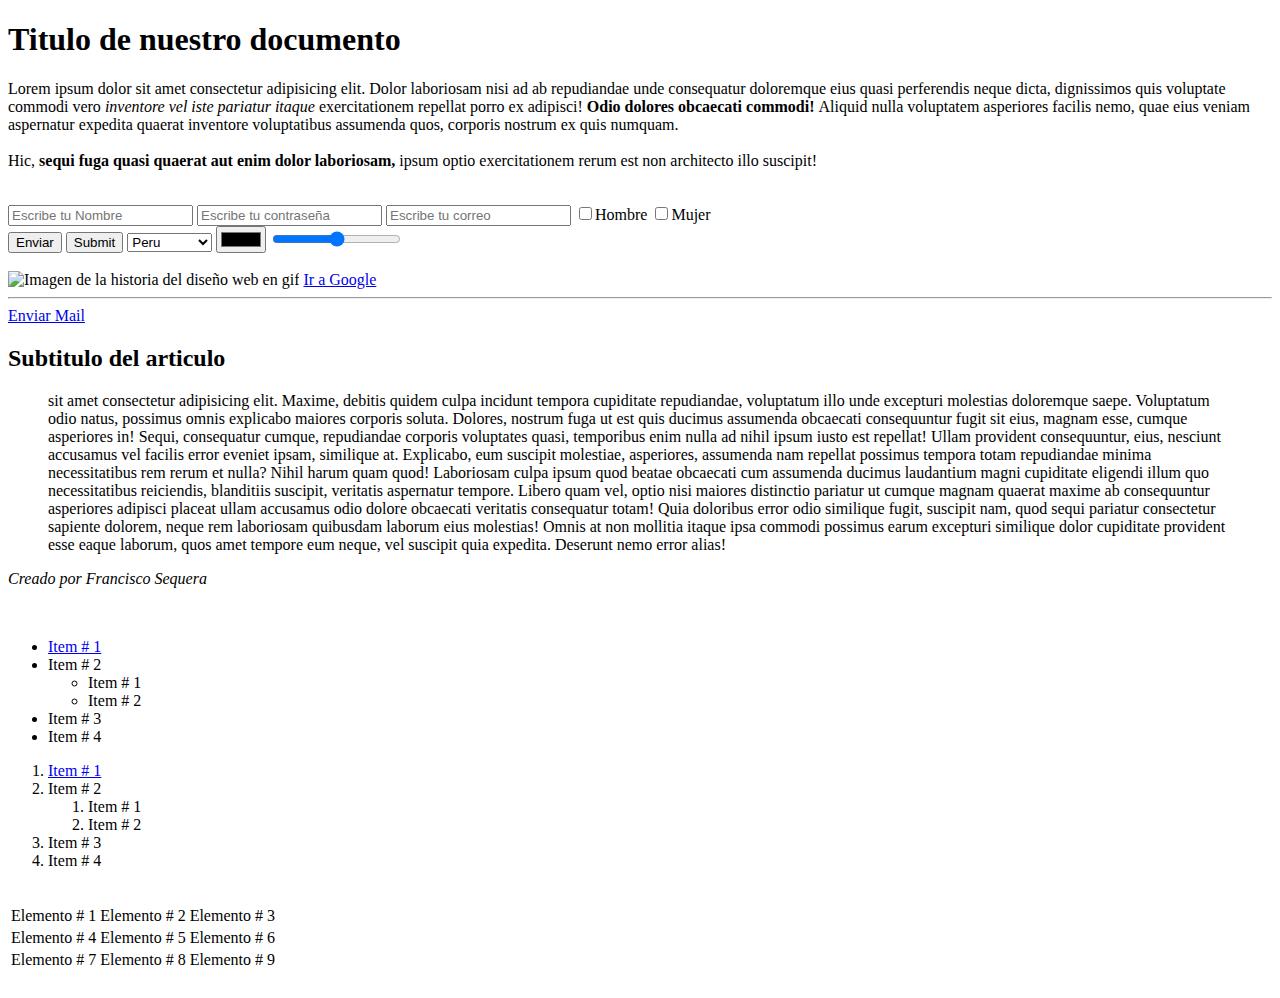
==== index.html @ 4734470b "Add files via upload" ====
<!DOCTYPE html>
<html lang="es">

<head>
  <link rel="apple-touch-icon" sizes="180x180" href="/apple-touch-icon.png">
  <link rel="icon" type="image/png" sizes="32x32" href="/favicon-32x32.png">
  <link rel="icon" type="image/png" sizes="16x16" href="/favicon-16x16.png">
  <link rel="manifest" href="/site.webmanifest">
  <link rel="mask-icon" href="/safari-pinned-tab.svg" color="#5bbad5">
  <meta name="msapplication-TileColor" content="#da532c">
  <meta name="theme-color" content="#ffffff">
  <meta charset="UTF-8">
  <meta http-equiv="X-UA-Compatible" content="IE=edge">
  <meta name="viewport" content="width=device-width, initial-scale=1.0">
  <title>Titulo de Nuestra Primera Web</title>

</head>

<body>
  <h1>Titulo de nuestro documento</h1>
  <!--Las etiquetas <b> y <strong> ambas se usan para dar un estilo visual en negrita, pero la etiqueta strong se utiliza para hacer enfasis en una frase o palabra que quieras que los buscadores encuentren con mas facilidad-->
  <p>Lorem ipsum dolor sit amet consectetur adipisicing elit. Dolor laboriosam nisi ad ab repudiandae unde consequatur
    doloremque eius quasi <span> perferendis </span> neque dicta, dignissimos quis voluptate commodi vero <i> inventore
      vel iste pariatur
      itaque </i>exercitationem repellat porro ex adipisci! <b> Odio dolores obcaecati commodi! </b> Aliquid nulla
    voluptatem
    asperiores facilis nemo, quae eius veniam aspernatur expedita quaerat inventore voluptatibus assumenda quos,
    corporis nostrum ex quis numquam. <br><br> Hic, <strong> sequi fuga quasi quaerat aut enim dolor laboriosam,
    </strong> ipsum optio
    exercitationem rerum est non architecto illo suscipit!
  </p>
  <br>

  <form>
    <input type="text" placeholder="Escribe tu Nombre">
    <input type="password" placeholder="Escribe tu contraseña">
    <input type="email" placeholder="Escribe tu correo">
    <input type="checkbox" name="selecciona tu opcion" id="" placeholder="Decidete">Hombre
    <input type="checkbox" name="selecciona tu opcion" id="" placeholder="Decidete">Mujer
    <br>
    <input type="button" value="Enviar">
    <input type="submit">

    <select name="" id="">
      <option value="Peru">Peru</option>
      <option value="Venezuela">Venezuela</option>
    </select>
    <input type="color" name="" id="">
    <input type="range" name="" id="">
  </form>

  <br>
  <img src="https://ceslava.s3-accelerate.amazonaws.com/2014/12/01-Tab_keys-1.gif"
    alt="Imagen de la historia del diseño web en gif" width="600">
  <a target="_blank" href="https://google.com">Ir a Google</a>
  <br>
  <hr>

  <a href="mailto:franksequera25@gmail.com" title="Enviar correo a Francisco sequera">Enviar Mail</a>

  <h2>Subtitulo del articulo</h2>

  <p>

  <blockquote> sit amet consectetur adipisicing elit. Maxime, debitis quidem culpa incidunt tempora cupiditate
    repudiandae, voluptatum illo unde excepturi molestias doloremque saepe. Voluptatum odio natus, possimus omnis
    explicabo maiores corporis soluta. Dolores, nostrum fuga ut est quis ducimus assumenda obcaecati consequuntur fugit
    sit eius, magnam esse, cumque asperiores in! Sequi, consequatur cumque, repudiandae corporis voluptates quasi,
    temporibus enim nulla ad nihil ipsum iusto est repellat! Ullam provident consequuntur, eius, nesciunt accusamus vel
    facilis error eveniet ipsam, similique at. Explicabo, eum suscipit molestiae, asperiores, assumenda nam repellat
    possimus tempora totam repudiandae minima necessitatibus rem rerum et nulla? Nihil harum quam quod! Laboriosam culpa
    ipsum quod beatae obcaecati cum assumenda ducimus laudantium magni cupiditate eligendi illum quo necessitatibus
    reiciendis, blanditiis suscipit, veritatis aspernatur tempore. Libero quam vel, optio nisi maiores distinctio
    pariatur ut cumque magnam quaerat maxime ab consequuntur asperiores adipisci placeat ullam accusamus odio dolore
    obcaecati veritatis consequatur totam! Quia doloribus error odio similique fugit, suscipit nam, quod sequi pariatur
    consectetur sapiente dolorem, neque rem laboriosam quibusdam laborum eius molestias! Omnis at non mollitia itaque
    ipsa commodi possimus earum excepturi similique dolor cupiditate provident esse eaque laborum, quos amet tempore eum
    neque, vel suscipit quia expedita. Deserunt nemo error alias!
  </blockquote>

  <cite> Creado por Francisco Sequera </cite>
  </p>
  <br>

  <ul>
    <li><a href="#">Item # 1</a></li>
    <li>Item # 2</li>
    <ul>
      <li>Item # 1</li>
      <li>Item # 2</li>
    </ul>

    <li>Item # 3</li>
    <li>Item # 4</li>
  </ul>
  <ol>
    <li><a href="#">Item # 1</a></li>
    <li>Item # 2</li>
    <ol>
      <li>Item # 1</li>
      <li>Item # 2</li>
    </ol>

    <li>Item # 3</li>
    <li>Item # 4</li>
  </ol>
  <br>
  <table>
    <tr>
      <td>Elemento # 1</td>
      <td>Elemento # 2</td>
      <td>Elemento # 3</td>
    </tr>
    <tr>
      <td>Elemento # 4</td>
      <td>Elemento # 5</td>
      <td>Elemento # 6</td>
    </tr>
    <tr>
      <td>Elemento # 7</td>
      <td>Elemento # 8</td>
      <td>Elemento # 9</td>
    </tr>
  </table>

  <br>


</body>

</html>
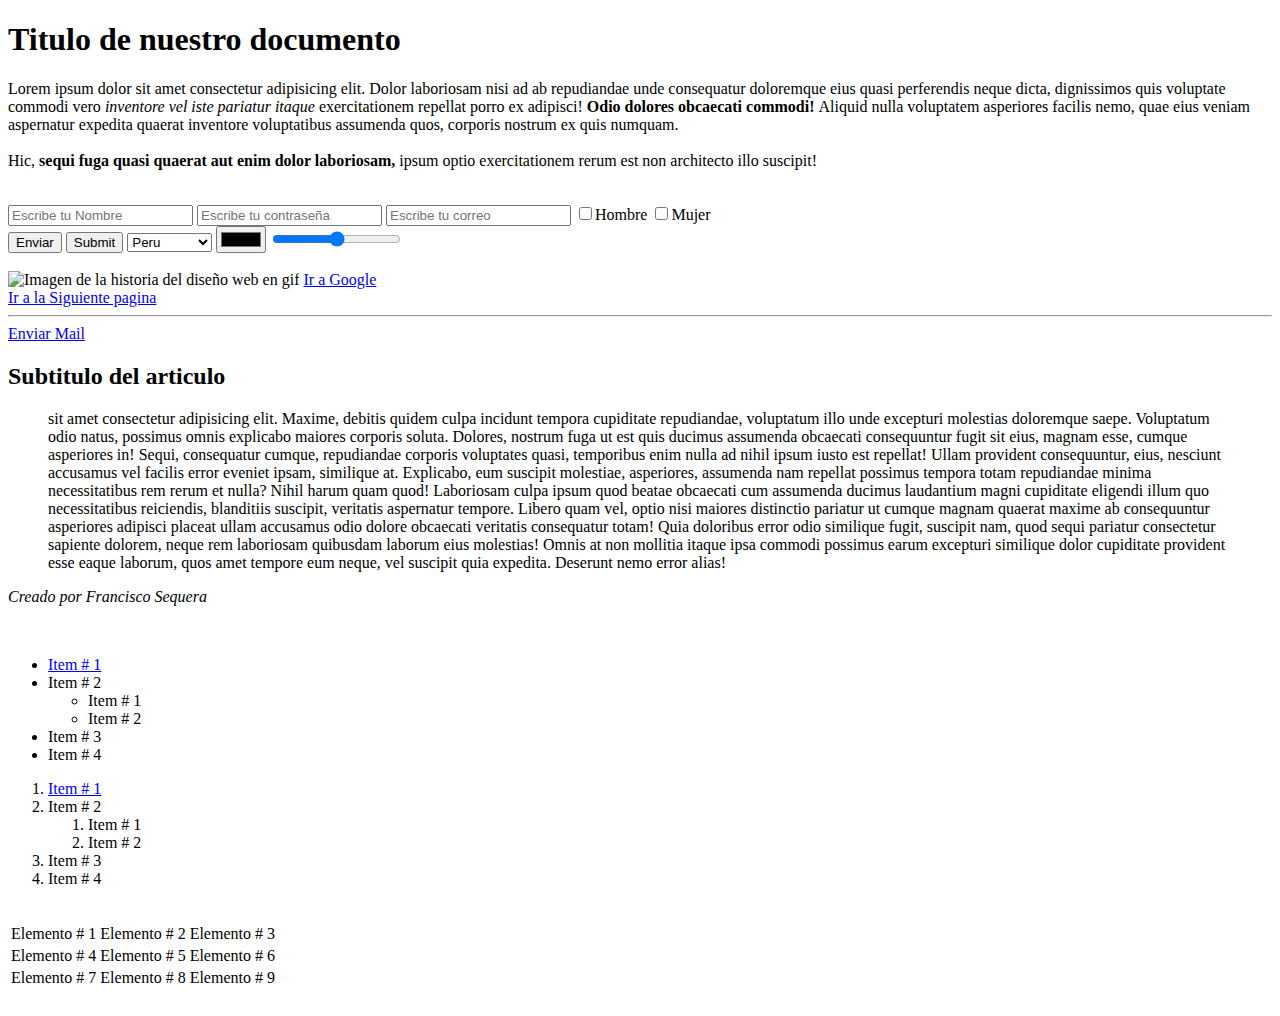
==== commit 4075f8b0: "Update index.html" ====
--- a/index.html
+++ b/index.html
@@ -13,6 +13,7 @@
   <meta http-equiv="X-UA-Compatible" content="IE=edge">
   <meta name="viewport" content="width=device-width, initial-scale=1.0">
   <title>Titulo de Nuestra Primera Web</title>
+  
 
 </head>
 
@@ -54,6 +55,7 @@
     alt="Imagen de la historia del diseño web en gif" width="600">
   <a target="_blank" href="https://google.com">Ir a Google</a>
   <br>
+  <a target="_blank" href="index2.html">Ir a la Siguiente pagina</a>
   <hr>
 
   <a href="mailto:franksequera25@gmail.com" title="Enviar correo a Francisco sequera">Enviar Mail</a>
@@ -128,4 +130,4 @@
 
 </body>
 
-</html>+</html>
